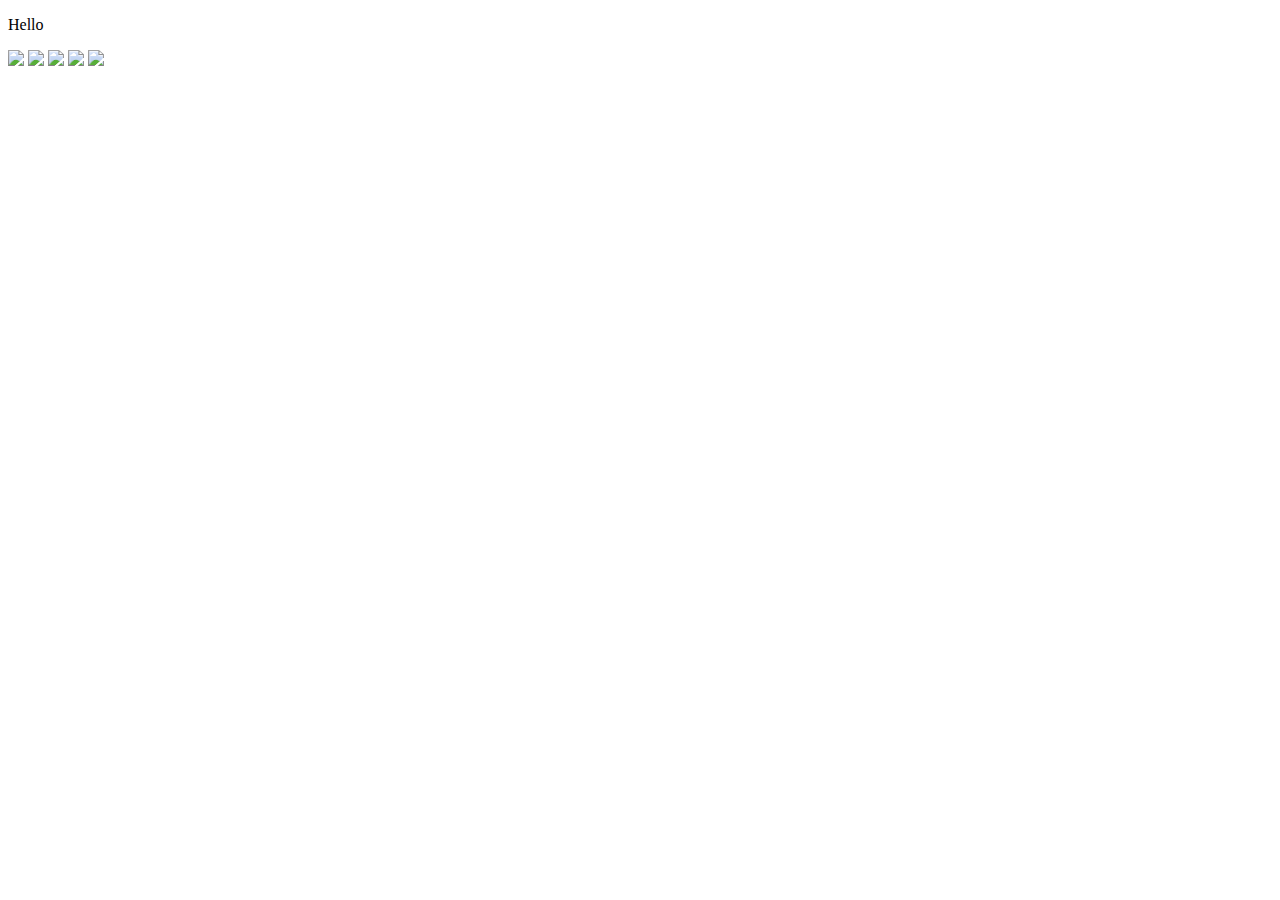
==== material.html @ 25e1c4f8 "material" ====
<!DOCTYPE html>
  <html>
    <head>
      <!--Import Google Icon Font-->
      <link href="https://fonts.googleapis.com/icon?family=Material+Icons" rel="stylesheet">
      <!--Import materialize.css-->
      <link type="text/css" rel="stylesheet" href="css/materialize.min.css"  media="screen,projection"/>
      <link rel="stylesheet" href="material.css">

      <!--Let browser know website is optimized for mobile-->
      <meta name="viewport" content="width=device-width, initial-scale=1.0"/>
    </head>

    <body>
        <p> Hello</p>
        <div class="carousel">
            <a class="carousel-item" href="#one!"><img src="https://lorempixel.com/250/250/nature/1"></a>
            <a class="carousel-item" href="#two!"><img src="https://lorempixel.com/250/250/nature/2"></a>
            <a class="carousel-item" href="#three!"><img src="https://lorempixel.com/250/250/nature/3"></a>
            <a class="carousel-item" href="#four!"><img src="https://lorempixel.com/250/250/nature/4"></a>
            <a class="carousel-item" href="#five!"><img src="https://lorempixel.com/250/250/nature/5"></a>
        </div>
      <!--JavaScript at end of body for optimized loading-->
      <script type="text/javascript" src="js/materialize.min.js">
            document.addEventListener('DOMContentLoaded', function() {
            var elems = document.querySelectorAll('.carousel');
            var instances = M.Carousel.init(elems, options);
            });
            autoplay()   
            function autoplay() {
                $('.carousel').carousel('next');
                setTimeout(autoplay, 4500);
            }
        </script>
    </body>
  </html>
---- material.css ----
.carousel_container {
    position: relative;
}

.prev_next {
    position: absolute;
    top: 47%;
    cursor: pointer;
}

#previous {
    left: 0;
}

#next {
    right: 0;
}

.carousel-item {
    width: 450px!important;
}

.indicator-item {
    width: 12px !important;
    height: 12px !important;
    background: silver;
}

.indicator-item.active {
    back
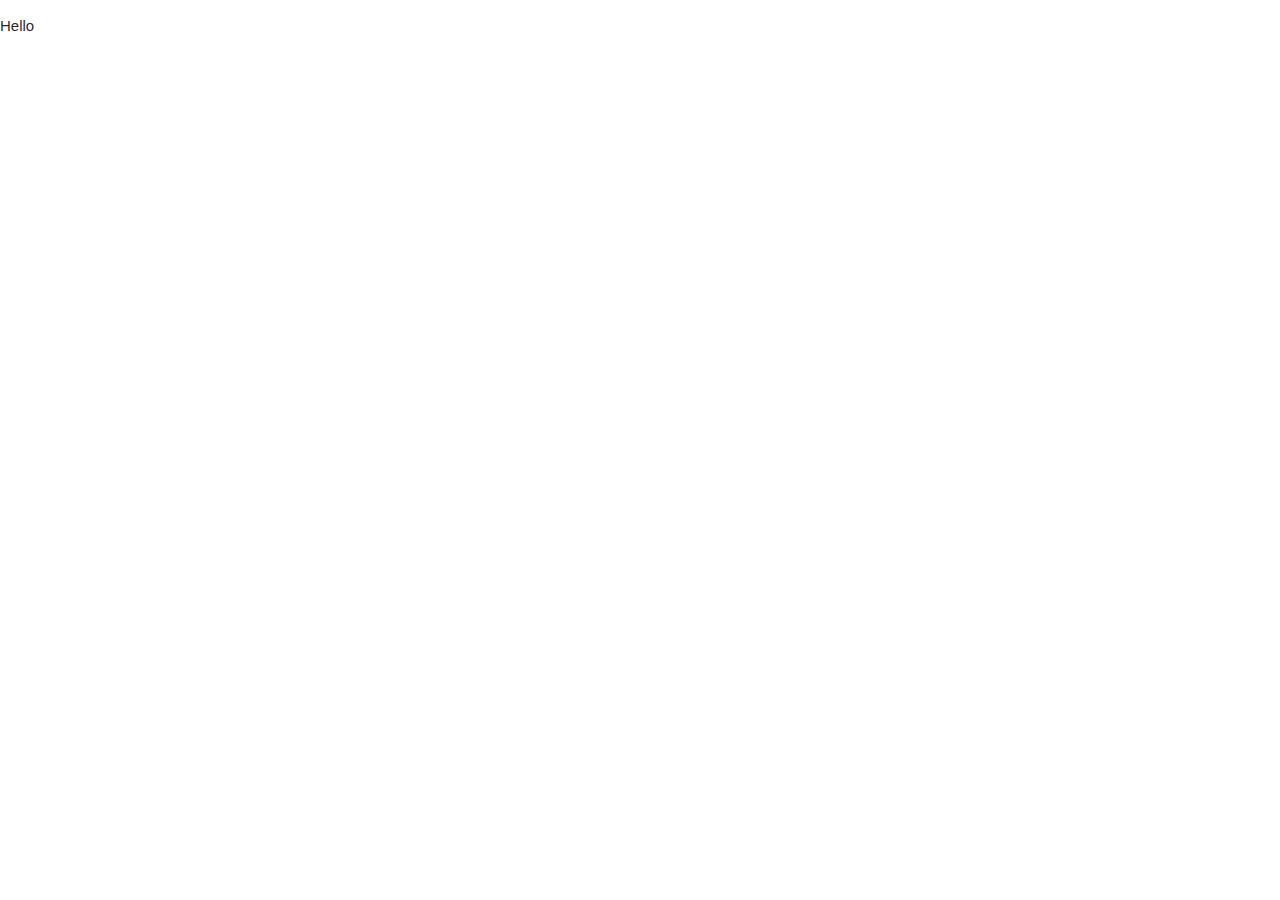
==== commit ac332df2: "material" ====
--- a/material.html
+++ b/material.html
@@ -3,10 +3,16 @@
   <html>
     <head>
       <!--Import Google Icon Font-->
-      <link href="https://fonts.googleapis.com/icon?family=Material+Icons" rel="stylesheet">
-      <!--Import materialize.css-->
-      <link type="text/css" rel="stylesheet" href="css/materialize.min.css"  media="screen,projection"/>
-      <link rel="stylesheet" href="material.css">
+        <link href="https://fonts.googleapis.com/icon?family=Material+Icons" rel="stylesheet">
+
+        <link rel="stylesheet" href="https://cdnjs.cloudflare.com/ajax/libs/animate.css/3.5.2/animate.min.css">
+      
+            <!-- Compiled and minified CSS -->
+        <link rel="stylesheet" href="https://cdnjs.cloudflare.com/ajax/libs/materialize/1.0.0/css/materialize.min.css">
+
+        <!-- Compiled and minified JavaScript -->
+        <script src="https://cdnjs.cloudflare.com/ajax/libs/materialize/1.0.0/js/materialize.min.js"></script>
+
 
       <!--Let browser know website is optimized for mobile-->
       <meta name="viewport" content="width=device-width, initial-scale=1.0"/>
@@ -27,11 +33,6 @@
             var elems = document.querySelectorAll('.carousel');
             var instances = M.Carousel.init(elems, options);
             });
-            autoplay()   
-            function autoplay() {
-                $('.carousel').carousel('next');
-                setTimeout(autoplay, 4500);
-            }
         </script>
     </body>
   </html>